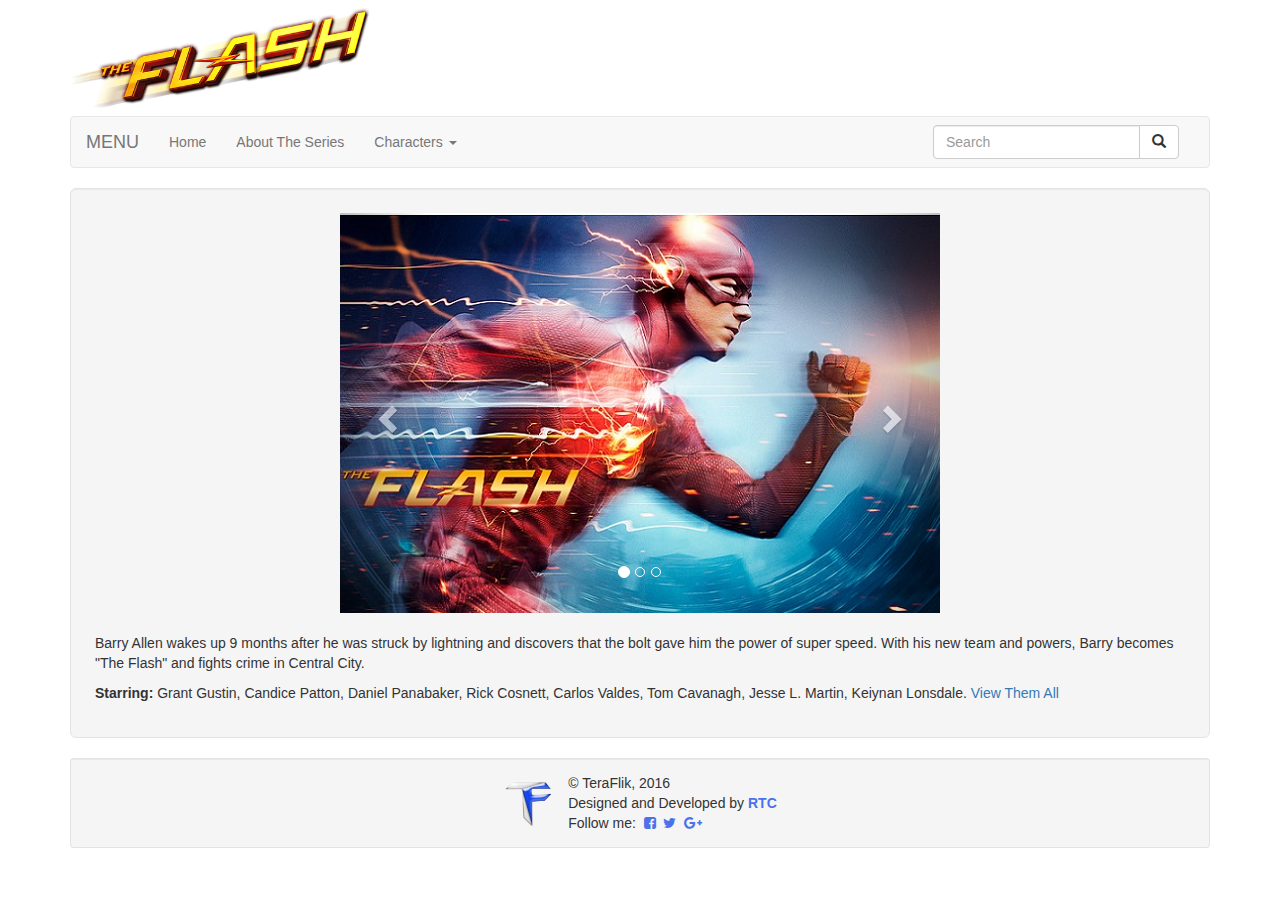
==== index.html @ 53f52211 "Initial commit" ====
﻿<!DOCTYPE html>
<html lang="en">

<head>
	<meta charset="utf-8" />
	<meta http-equiv="X-UA-Compatible" content="IE=edge" />
	<meta name="viewport" content="width=device-width, initial-scale=1.0" />
	<meta name="description" content="Website on The Flash - A 2014 american TV series, and a modern retelling of the DC Comics series" />
	<meta name="keywords" content="The Flash, Television series" />
	<meta name="author" content="RTC" />
	<link rel="stylesheet" href="css/mystylesheet.css" />
	<link rel="stylesheet" href="https://maxcdn.bootstrapcdn.com/bootstrap/3.3.6/css/bootstrap.min.css">
	<link rel="stylesheet" href="https://maxcdn.bootstrapcdn.com/font-awesome/4.5.0/css/font-awesome.min.css" />
	<link rel="shortcut icon" type="image/png" href="media/favicon.png" />
	<script src="https://ajax.googleapis.com/ajax/libs/jquery/1.12.0/jquery.min.js"></script>
	<script src="https://maxcdn.bootstrapcdn.com/bootstrap/3.3.6/js/bootstrap.min.js"></script>

	<title>The Flash - Home</title>
</head>

<body class="container">

	<header>
		<a href="index.html"><img src="media/theflash-logo.png" class="img-responsive" alt="The Flash" width="300" /></a>
	</header>

	<nav class="navbar navbar-default" role="navigation">
		<div class="container-fluid">

			<div class="navbar-header">
				<span class="navbar-brand text-uppercase" href="#">Menu</span>
				<button type="button" class="navbar-toggle collapsed" data-toggle="collapse" data-target="#main-navbar" aria-expanded="false">
					<span class="sr-only">Toggle Navigation</span>
					<span class="glyphicon glyphicon-menu-hamburger"></span>
				</button>
			</div>

			<div class="collapse navbar-collapse" id="main-navbar">
				<ul class="nav navbar-nav">
					<li><a href="index.html">Home</a></li>
					<li><a href="about.html">About The Series</a></li>
					<li class="dropdown">
						<a href="#" class="dropdown-toggle" data-toggle="dropdown" role="button" aria-haspopup="true" aria-expanded="false">
							Characters <span class="caret"></span>
						</a>
						<ul class="dropdown-menu">
							<li><a href="characters/barry_allen.html">Barry Allen</a></li>
							<li><a href="characters/harrison_wells.html">Harrison Wells</a></li>
							<li><a href="characters/joe_west.html">Joe West</a></li>
							<li><a href="characters/iris_west.html">Iris West</a></li>
							<li><a href="characters/cisco_ramon.html">Cisco Ramon</a></li>
							<li><a href="characters/caitlin_snow.html">Caitlin Snow</a></li>
							<li><a href="characters/firestorm.html">Firestorm</a></li>
							<li role="separator" class="divider"></li>
							<li><a href="characters/all.html">View them all</a></li>
						</ul>
					</li>
				</ul>
				<form class="navbar-form navbar-right" role="search">
					<div class="input-group">
						<input type="text" id="search" class="form-control" placeholder="Search"/> <!--The search input field-->
						<span class="input-group-btn">
							<button class="btn btn-default" type="button">
								<!--The search button-->
								<span class="sr-only">Search</span>
								<span class="glyphicon glyphicon-search" aria-hidden="true"> </span>
							</button>
						</span>
					</div>
				</form>
			</div>

		</div>
	</nav>
	

	<main class="well well-lg">
		<section>
			<!--carousel starts-->
			<div id="home-carousel" class="carousel slide" data-ride="carousel" style="max-width:600px; margin:auto;">
				<!-- Indicators -->
				<ol class="carousel-indicators">
					<li data-target="#home-carousel" data-slide-to="0" class="active"></li>
					<li data-target="#home-carousel" data-slide-to="1"></li>
					<li data-target="#home-carousel" data-slide-to="2"></li>
				</ol>

				<!-- Wrapper for slides -->
				<div class="carousel-inner" role="listbox">
					<div class="item active">
						<img src="media/home/1.jpg" alt="Carousel Image 1">
						<div class="carousel-caption"></div>
					</div>
					<div class="item">
						<img src="media/home/2.jpg" alt="Carousel Image 2">
						<div class="carousel-caption"></div>
					</div>
					<div class="item">
						<img src="media/home/3.jpg" alt="Carousel Image 3">
						<div class="carousel-caption"></div>
					</div>
				</div>

				<!-- Controls -->
				<a class="left carousel-control" href="#home-carousel" role="button" data-slide="prev">
					<span class="glyphicon glyphicon-chevron-left" aria-hidden="true"></span>
					<span class="sr-only">Previous</span>
				</a>
				<a class="right carousel-control" href="#home-carousel" role="button" data-slide="next">
					<span class="glyphicon glyphicon-chevron-right" aria-hidden="true"></span>
					<span class="sr-only">Next</span>
				</a>
			</div>
		</section><!--carousel ends-->


		<section>
			<p>
				<br />
				Barry Allen wakes up 9 months after he was struck by lightning and discovers that the bolt gave him the power of super speed. With his new team and powers, Barry becomes "The Flash" and fights crime in Central City.
			</p>
			<p>
				<strong>Starring: </strong>Grant Gustin, Candice Patton, Daniel Panabaker, Rick Cosnett, Carlos Valdes, Tom Cavanagh, Jesse L. Martin, Keiynan Lonsdale.
				<a href="characters/all.html">View Them All</a>
			</p>
		</section>
	</main>

	<footer class="well well-sm">
		<table>
			<tr>
				<td id="teraflik-footer-logo">
					<a href="http://www.teraflik.com" target="_blank">
						<img src="media/teraflik-logo/teraflik-logo-0_5x.png" alt="TeraFlik Logo" />
					</a>
				</td>
				<td>
					<span>
						&copy; TeraFlik, 2016<br />
						Designed and Developed by <strong><a href="https://plus.google.com/+RaghavKhandelwalRTC"  target="_blank">RTC</a></strong><br />
						Follow me:&nbsp;
						<a href="https://www.facebook.com/TeraFlik" target="_blank"><i class="fa fa-facebook-square"></i></a>&nbsp;
						<a href="https://www.twitter.com/TeraFlik" target="_blank"><i class="fa fa-twitter"></i></a>&nbsp;
						<a href="https://plus.google.com/+TeraFlik" target="_blank"><i class="fa fa-google-plus"></i></a>&nbsp;
					</span>
				</td>
			</tr>
		</table>
	</footer>

</body>
</html>
---- css/mystylesheet.css ----
﻿main h2 {
	padding-bottom: 8px;
	border-bottom: 1px solid #bbbbbb;
}

footer table {
	margin: auto;
}

footer table td {
		padding: 5px;
}

footer a {
	color: #4b71eb;
}

#teraflik-footer-logo {
	padding-right: 10px;
}
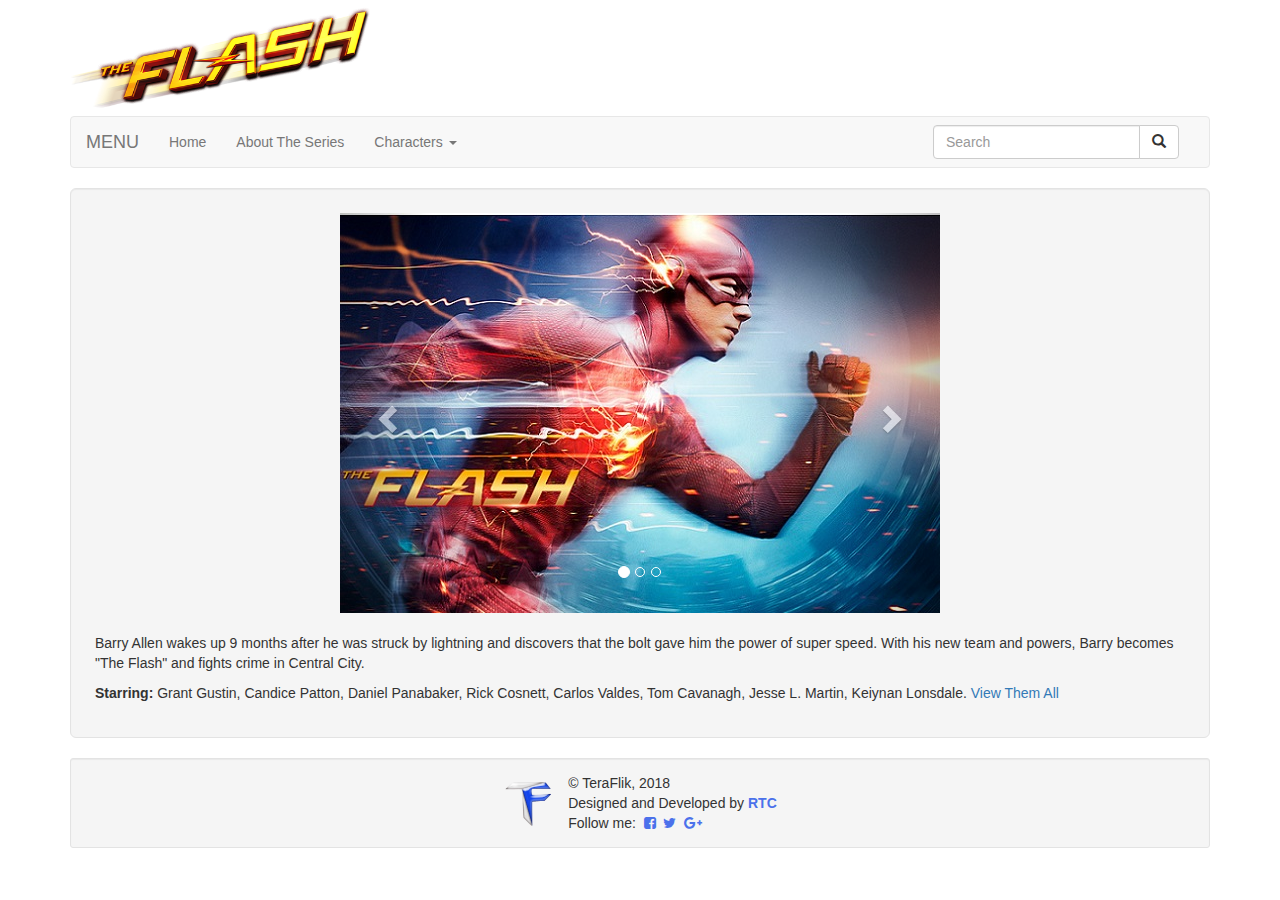
==== commit a13212af: "Updated year of copyright." ====
--- a/index.html
+++ b/index.html
@@ -136,7 +136,7 @@
 				</td>
 				<td>
 					<span>
-						&copy; TeraFlik, 2016<br />
+						&copy; TeraFlik, 2018<br />
 						Designed and Developed by <strong><a href="https://plus.google.com/+RaghavKhandelwalRTC"  target="_blank">RTC</a></strong><br />
 						Follow me:&nbsp;
 						<a href="https://www.facebook.com/TeraFlik" target="_blank"><i class="fa fa-facebook-square"></i></a>&nbsp;
